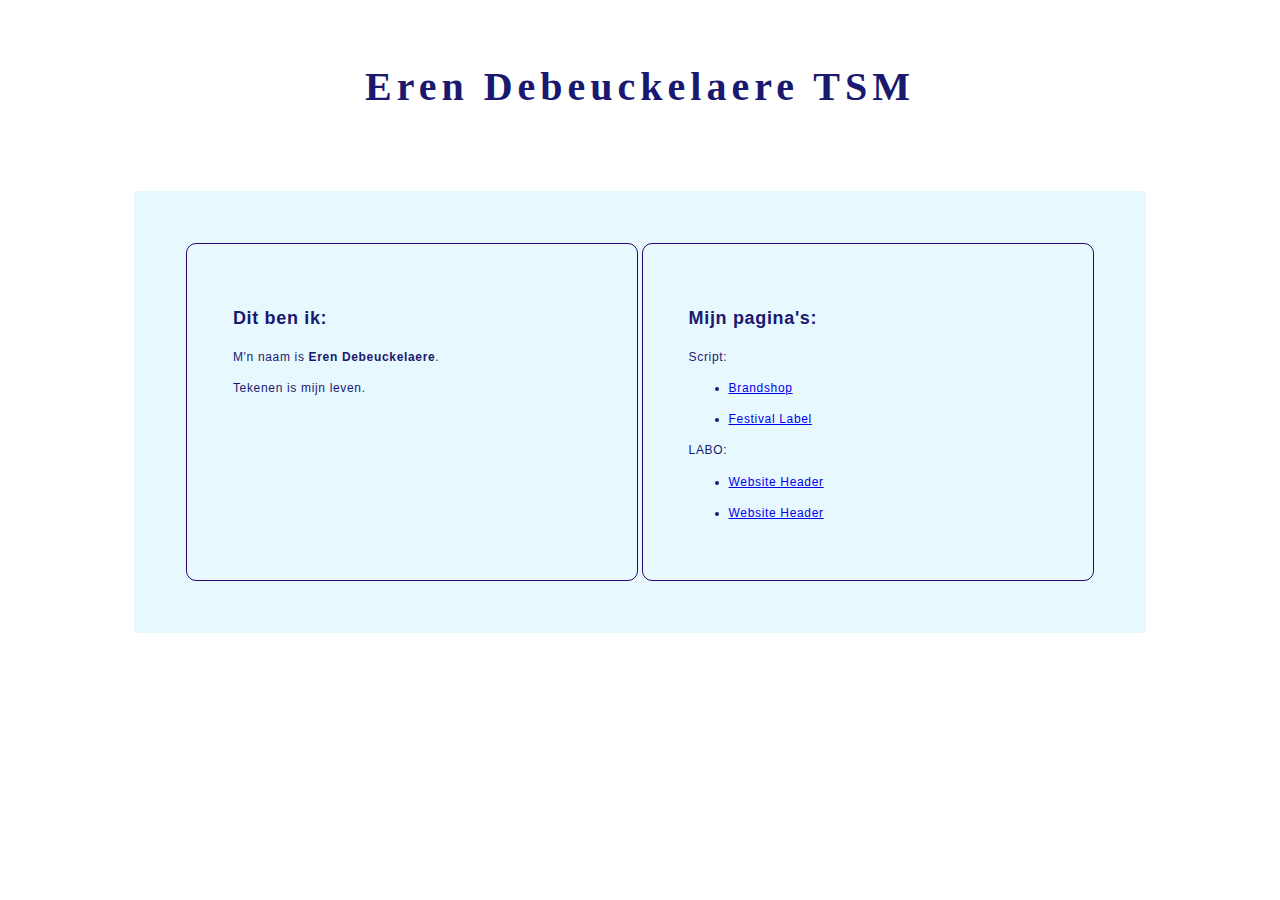
==== index.html @ 1904e232 "Bootystrap" ====
<html lang="en">

<head>
    <meta charset="UTF-8">
    <meta http-equiv="X-UA-Compatible" content="IE=edge">
    <meta name="viewport" content="width=device-width, initial-scale=1.0">
    <title>erynn-debeuckelaere-5mma</title>
    <link rel="stylesheet" href="style.css">
</head>

<body>
    <header>
        <h1>Eren Debeuckelaere TSM</h1>
    </header>
    <main>
        <section id="flexbox">
            <div class="col left">
                <h2>Dit ben ik:</h2>
                <p>M'n naam is <strong>Eren Debeuckelaere</strong>. </p>
                <p>Tekenen is mijn leven.</p>
            </div>
            <div class="col right">
                <h2>Mijn pagina's:</h2>
                <p>Script:</p>
                <ul>
                    <li><a href="brandshop/" target="_blank">Brandshop</a></li>
                </ul>
                <ul>
                    <li><a href="Festival Label/">Festival Label</a></li>
                </ul>
                <p>LABO:</p>
                <ul>
                    <li><a href="Website Header/">Website Header</a></li>
                </ul>
                <ul>
                    <li><a href="Bootstrap/index.html">Website Header</a></li>
                </ul>
            </div>
            

        </section>


    </main>
    <footer>
        <div class="container register">

            <p><a href="https://erynn-debeuckelaere-5mma.github.io/Script/" target="_blank">erynn-debeuckelaere-5mma op
                    GitHub</a></p>
        </div>
    </footer>
</body>

</html>
---- style.css ----
body {
    background-image: url(https://jooinn.com/images/underwater-1.png);
    color: MidnightBlue;
    font-size: 75%;
    font-family: 'arial';
    letter-spacing: 0.1ch;
    line-height: 1.6;
}



#about {
    display: flex;
}

.col {
    flex: 1;
}

.right {
    flex: 1;
}




.item {
    width: 50%;
}

header {
    background-image: linear-gradient(hsla(0, 0%, 100%, 0.8),
            hsla(0, 0%, 100%, 0.5)),
        url("http://31.media.tumblr.com/tumblr_m7ag8ilcnN1rbvxn3o1_500.gif");
    background-size: cover;
    background-position: center;
    text-align: center;
    letter-spacing: 0.5ch;
    padding: 1em 0;
    font-family: Bradley Hand ITC;
    font-size: 20;
}

#flexbox {
    display: flex;
    padding: 50px;
    margin: 10%;
    background-color: rgba(218, 244, 255, 0.619);
    margin-top: 25;
    margin-bottom: 25;
}

div.col {
    margin: auto;
    padding: 5%;
    position: center;
    border: 1px solid rgb(44, 3, 111);
    margin: 2px;
    border-radius: 10px;
}

footer {

    margin: auto;
    text-align: center;
    background-color: rgba(255, 255, 255, 0.141);
    text-align: center;


}

.register a {
    color: #FFFFFF;
}

.register a:hover {
    color: rgb(0, 255, 234);
}
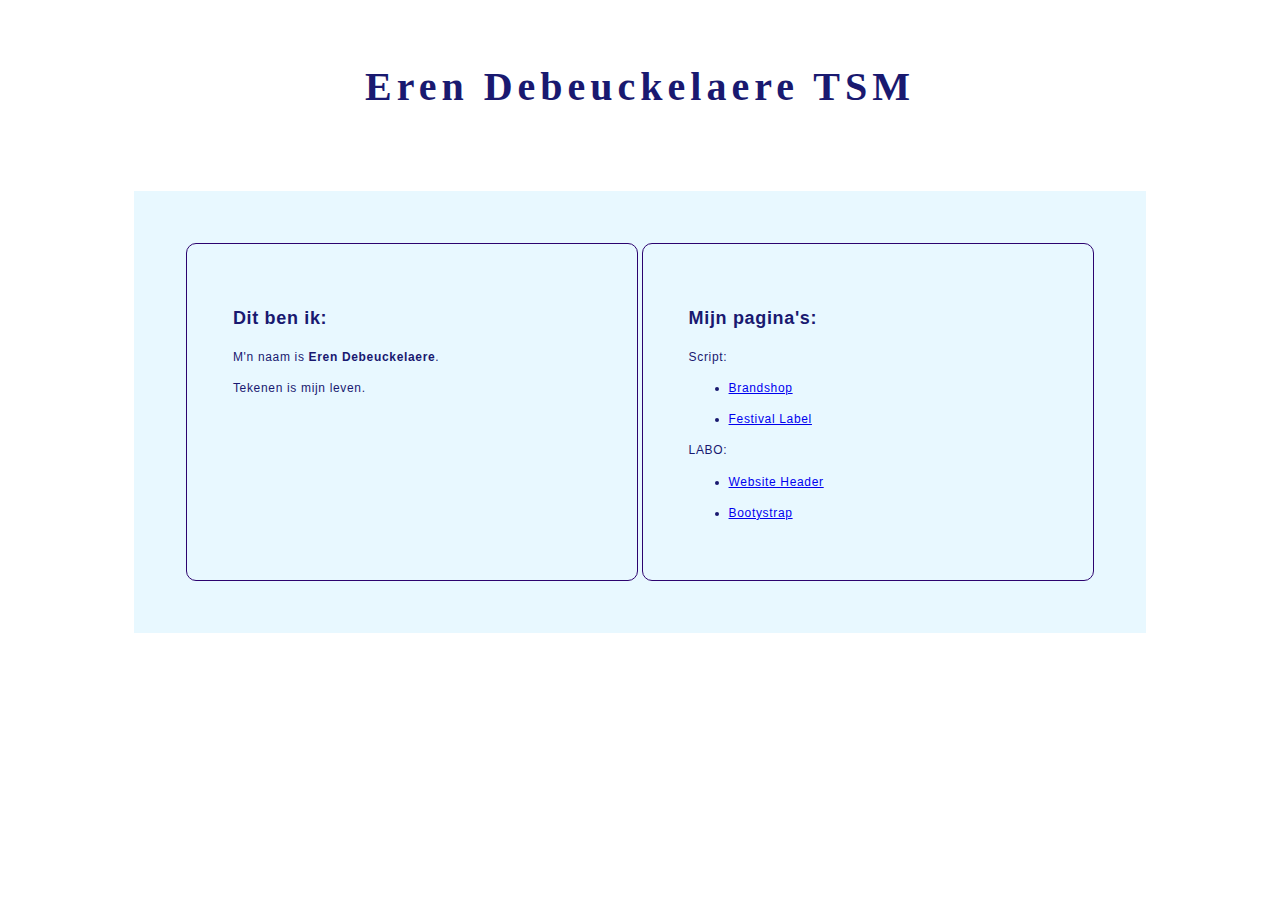
==== commit 3b24a8e9: "Bootystrap2.0" ====
--- a/index.html
+++ b/index.html
@@ -33,7 +33,7 @@
                     <li><a href="Website Header/">Website Header</a></li>
                 </ul>
                 <ul>
-                    <li><a href="Bootstrap/index.html">Website Header</a></li>
+                    <li><a href="Bootstrap/">Bootystrap</a></li>
                 </ul>
             </div>
             
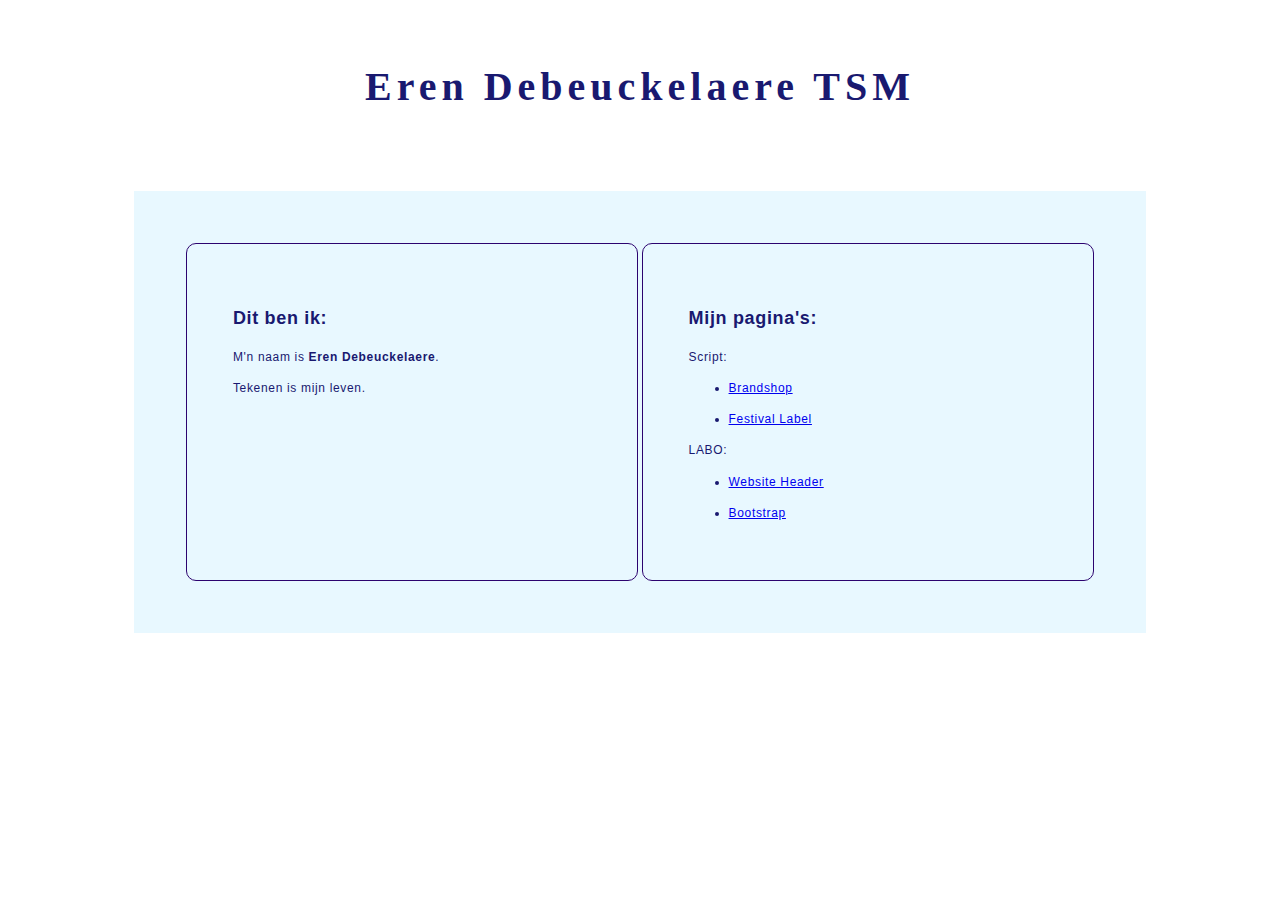
==== commit 875d61e7: "Bootystrap" ====
--- a/index.html
+++ b/index.html
@@ -33,7 +33,7 @@
                     <li><a href="Website Header/">Website Header</a></li>
                 </ul>
                 <ul>
-                    <li><a href="Bootstrap/">Bootystrap</a></li>
+                    <li><a href="Bootstrap/">Bootstrap</a></li>
                 </ul>
             </div>
             
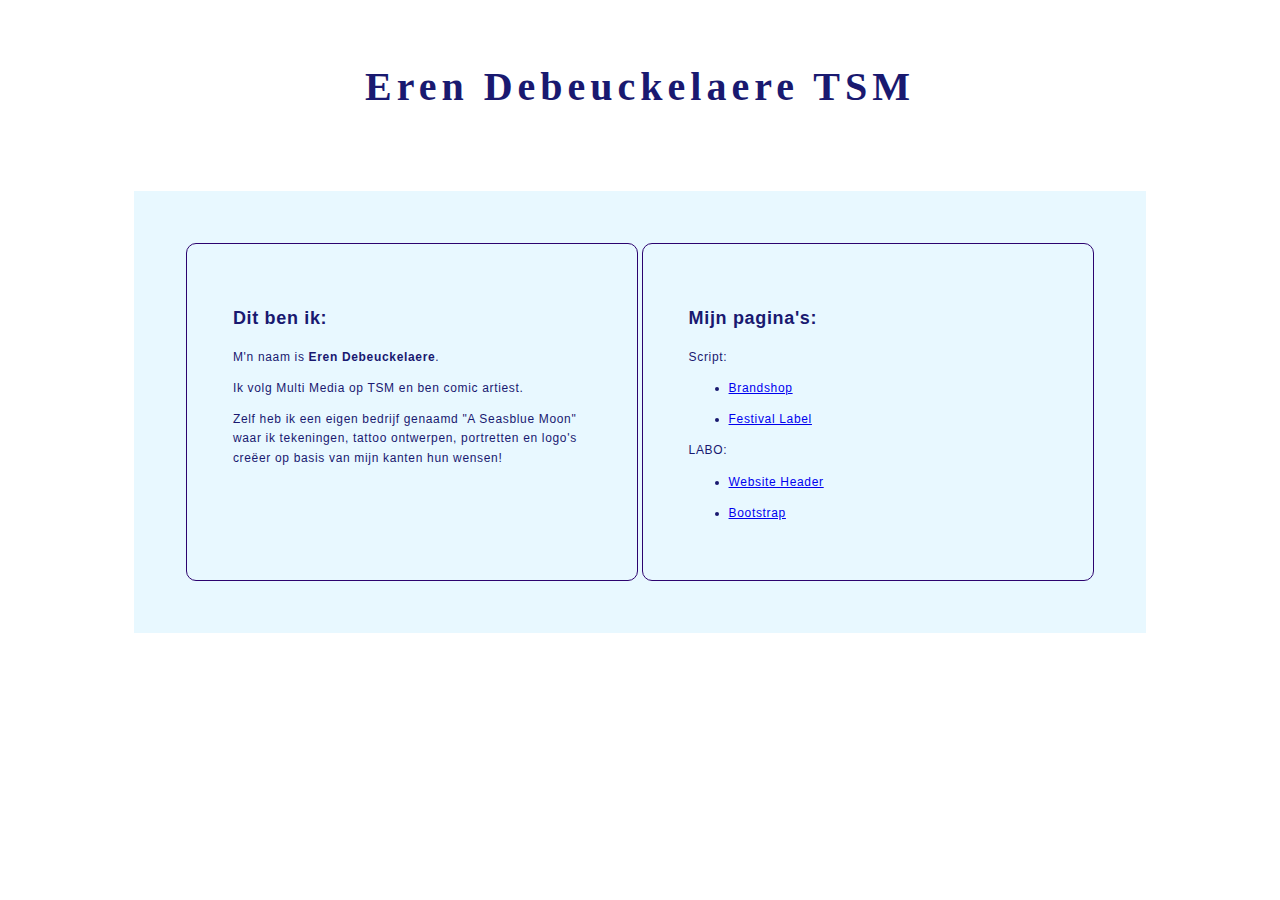
==== commit a65bf6f3: "Tekst Main Page" ====
--- a/index.html
+++ b/index.html
@@ -17,7 +17,8 @@
             <div class="col left">
                 <h2>Dit ben ik:</h2>
                 <p>M'n naam is <strong>Eren Debeuckelaere</strong>. </p>
-                <p>Tekenen is mijn leven.</p>
+                <p>Ik volg Multi Media op TSM en ben comic artiest.</p>
+                <p>Zelf heb ik een eigen bedrijf genaamd "A Seasblue Moon" waar ik tekeningen, tattoo ontwerpen, portretten en logo's creëer op basis van mijn kanten hun wensen!</p>
             </div>
             <div class="col right">
                 <h2>Mijn pagina's:</h2>
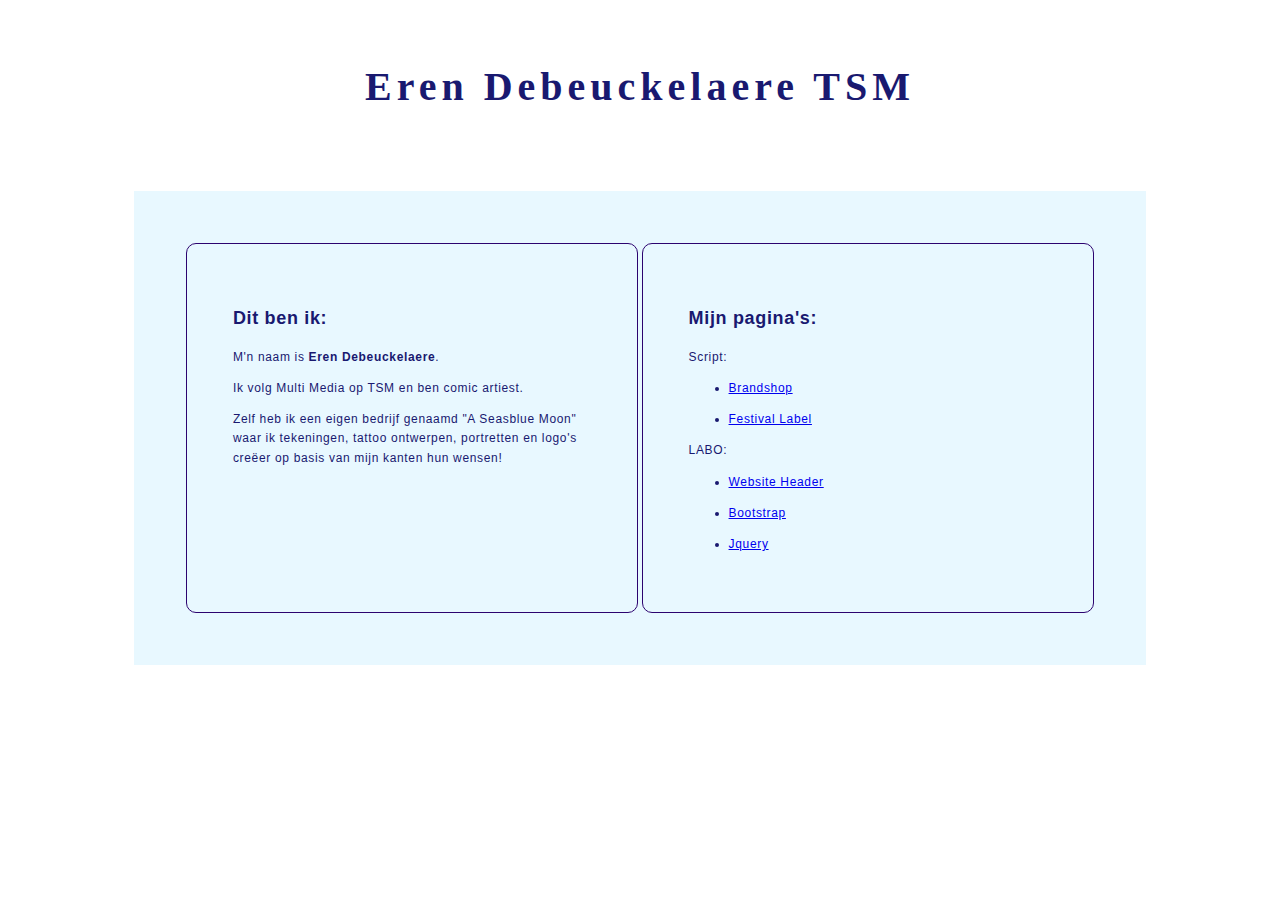
==== commit 86716e8a: "Jquery" ====
--- a/index.html
+++ b/index.html
@@ -36,6 +36,9 @@
                 <ul>
                     <li><a href="Bootstrap/">Bootstrap</a></li>
                 </ul>
+                <ul>
+                    <li><a href="Jquery/">Jquery</a></li>
+                </ul>
             </div>
             
 
